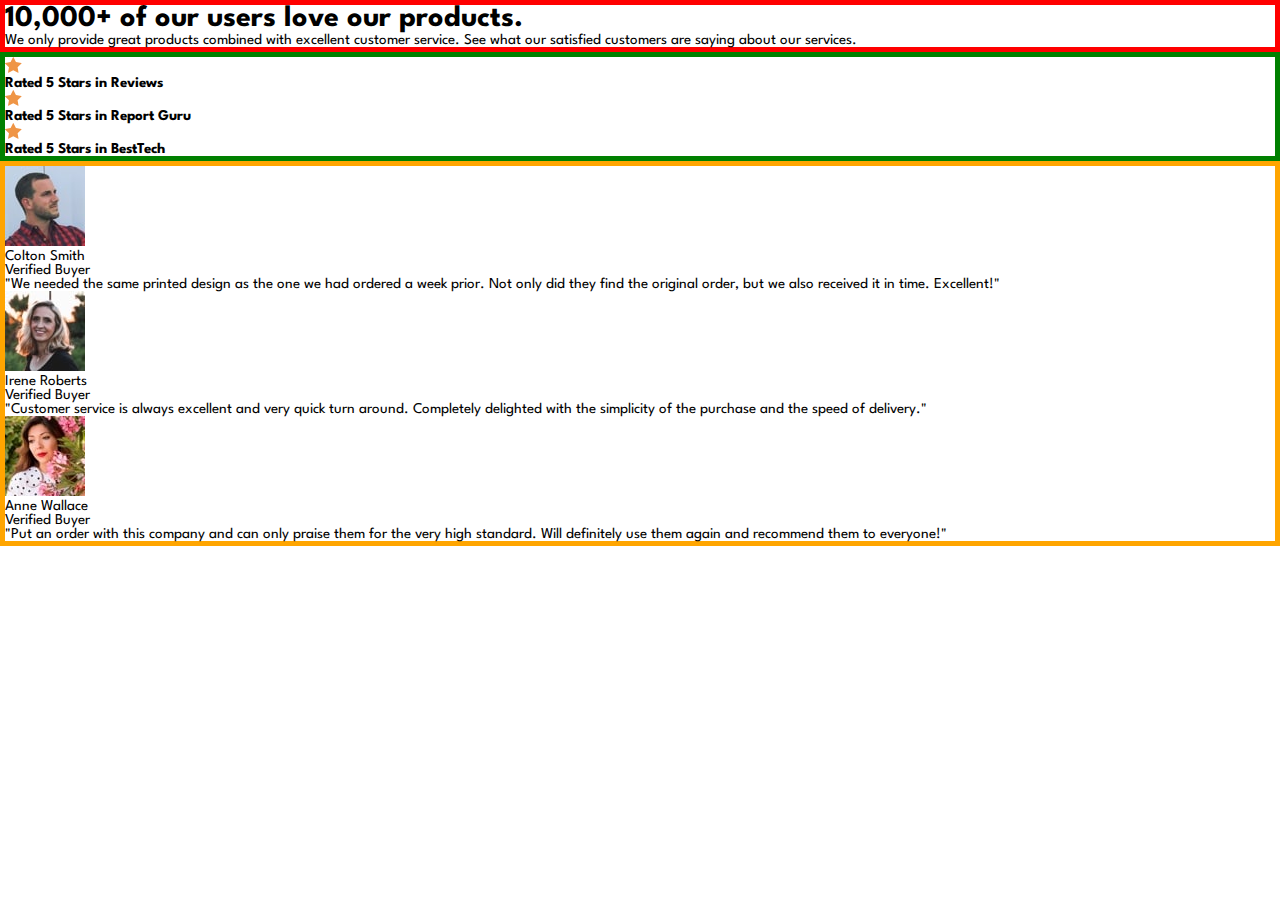
==== social-proof-section-master/index.html @ 17c6d466 "adicionando estrutura do html" ====
<!DOCTYPE html>
<html lang="en">
  <head>
    <meta charset="UTF-8"/>
    <meta name="viewport" content="width=device-width, initial-scale=1.0"/>
    <link rel="stylesheet" href="./styles.css">
    <link rel="preconnect" href="https://fonts.gstatic.com">
    <link href="https://fonts.googleapis.com/css2?family=Spartan:wght@400;500;700&display=swap" rel="stylesheet">
    <link rel="icon" type="image/png" sizes="32x32" href="./images/favicon-32x32.png"/>
    <title>Frontend Mentor | Social proof section</title>
  </head>
  <body>
   
   <section class="main-info">

    <h1>10,000+ of our users love our products.</h1>

    <p>
      We only provide great products combined with excellent customer service. See what our satisfied customers are saying
      about our services.</p>
   </section>

    <div class="reviews">

        <div class="review">  
         <img src="./images/icon-star.svg" alt="icon-star">
         <h4>Rated 5 Stars in Reviews</h4>
        </div>
        <div class="review"> 
         <img src="./images/icon-star.svg" alt="icon-star">
          <h4>Rated 5 Stars in Report Guru</h4>
        </div>
        <div class="review"> 
         <img src="./images/icon-star.svg" alt="icon-star">
          <h4>Rated 5 Stars in BestTech</h4>
        </div>
    </div>
   
    <div class="cards">
     
      <div class="card">
        <img src="./images/image-colton.jpg" alt="colton-image">
        <div class="identifier">
          <p>Colton Smith</p>
          <p>Verified Buyer</p>
        </div>
        <p>"We needed the same printed design as the one we had ordered a week prior. Not only did they find the original order,
          but we also received it in time. Excellent!"</p>
      </div>

      <div class="card">
        <img src="./images/image-irene.jpg" alt="irene-image">
        <div class="identifier">
          <p>Irene Roberts
          </p>
          <p>Verified Buyer</p>
        </div>
        <p>"Customer service is always excellent and very quick turn around. Completely delighted with the simplicity of the
          purchase and the speed of delivery."</p>
      </div>

      <div class="card">
        <img src="./images/image-anne.jpg" alt="anne-image">
        <div class="identifier">
          <p>Anne Wallace</p>
          <p>Verified Buyer</p>
        </div>
        <p>"Put an order with this company and can only praise them for the very high standard. Will definitely use them again
          and recommend them to everyone!"</p>

      </div>
    </div>
  </body>
</html></div></body></html>
---- social-proof-section-master/styles.css ----
* {
    margin: 0;
    padding: 0;
    box-sizing: border-box;
}

:root {
    --very-dark-magenta: hsl(300, 43%, 22%);
    --soft-pink: hsl(333, 80%, 67%);
    --dark-grayish-magenta: hsl(303, 10%, 53%);
    --light-grayish-magenta: hsl(300, 24%, 96%);
}

body {
    font-size: 15px;
    font-family: Spartan;
}

.main-info {
    border: 5px solid red;
}

.reviews {
    border: 5px solid green;
}

.cards {
    border: 5px solid orange;
}

.card {

}
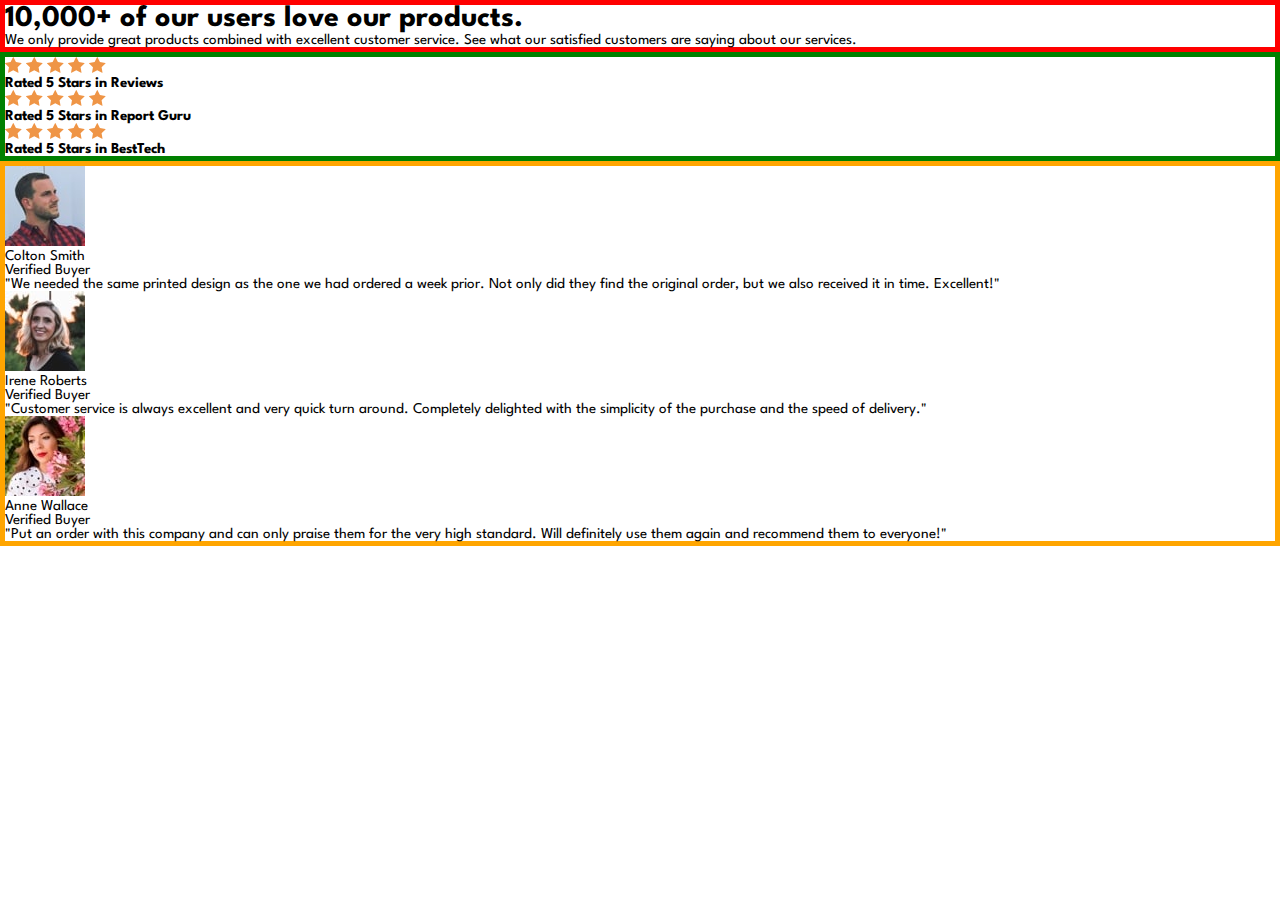
==== commit f7792280: "adicionando estrelas" ====
--- a/social-proof-section-master/index.html
+++ b/social-proof-section-master/index.html
@@ -24,13 +24,25 @@
 
         <div class="review">  
          <img src="./images/icon-star.svg" alt="icon-star">
+         <img src="./images/icon-star.svg" alt="icon-star">
+         <img src="./images/icon-star.svg" alt="icon-star">
+         <img src="./images/icon-star.svg" alt="icon-star">
+         <img src="./images/icon-star.svg" alt="icon-star">
          <h4>Rated 5 Stars in Reviews</h4>
         </div>
         <div class="review"> 
          <img src="./images/icon-star.svg" alt="icon-star">
+         <img src="./images/icon-star.svg" alt="icon-star">
+         <img src="./images/icon-star.svg" alt="icon-star">
+         <img src="./images/icon-star.svg" alt="icon-star">
+         <img src="./images/icon-star.svg" alt="icon-star">
           <h4>Rated 5 Stars in Report Guru</h4>
         </div>
         <div class="review"> 
+         <img src="./images/icon-star.svg" alt="icon-star">
+         <img src="./images/icon-star.svg" alt="icon-star">
+         <img src="./images/icon-star.svg" alt="icon-star">
+         <img src="./images/icon-star.svg" alt="icon-star">
          <img src="./images/icon-star.svg" alt="icon-star">
           <h4>Rated 5 Stars in BestTech</h4>
         </div>
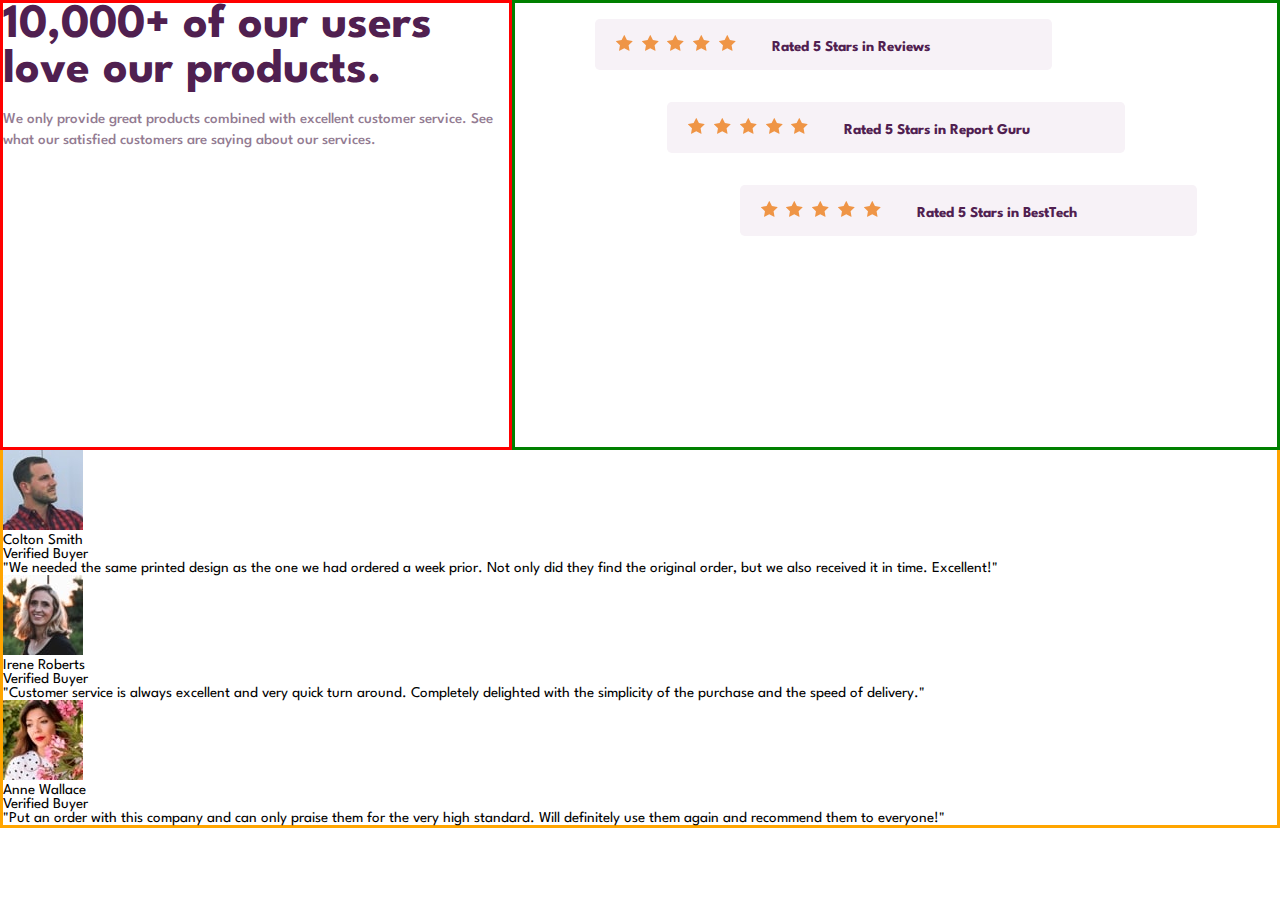
==== commit 5832dd62: "adicionando classes semanticas" ====
--- a/social-proof-section-master/index.html
+++ b/social-proof-section-master/index.html
@@ -53,31 +53,31 @@
       <div class="card">
         <img src="./images/image-colton.jpg" alt="colton-image">
         <div class="identifier">
-          <p>Colton Smith</p>
-          <p>Verified Buyer</p>
+          <p class="name_person">Colton Smith</p>
+          <p class="verificated">Verified Buyer</p>
         </div>
-        <p>"We needed the same printed design as the one we had ordered a week prior. Not only did they find the original order,
+        <p class="comment">"We needed the same printed design as the one we had ordered a week prior. Not only did they find the original order,
           but we also received it in time. Excellent!"</p>
       </div>
 
       <div class="card">
         <img src="./images/image-irene.jpg" alt="irene-image">
         <div class="identifier">
-          <p>Irene Roberts
+          <p class="name_person">Irene Roberts
           </p>
-          <p>Verified Buyer</p>
+          <p class="verificated">Verified Buyer</p>
         </div>
-        <p>"Customer service is always excellent and very quick turn around. Completely delighted with the simplicity of the
+        <p class="comment">"Customer service is always excellent and very quick turn around. Completely delighted with the simplicity of the
           purchase and the speed of delivery."</p>
       </div>
 
       <div class="card">
         <img src="./images/image-anne.jpg" alt="anne-image">
         <div class="identifier">
-          <p>Anne Wallace</p>
-          <p>Verified Buyer</p>
+          <p class="name_person">Anne Wallace</p>
+          <p class="verificated">Verified Buyer</p>
         </div>
-        <p>"Put an order with this company and can only praise them for the very high standard. Will definitely use them again
+        <p class="comment">"Put an order with this company and can only praise them for the very high standard. Will definitely use them again
           and recommend them to everyone!"</p>
 
       </div>
--- a/social-proof-section-master/styles.css
+++ b/social-proof-section-master/styles.css
@@ -17,15 +17,76 @@
 }
 
 .main-info {
-    border: 5px solid red;
+    background-color: white;
+    float:left;
+    border: 3px solid red;
+    width: 40%;
+    height: 50vh;
+}
+
+.main-info h1 {
+    color: var(--very-dark-magenta);
+    font-size: 3rem;
+    margin-bottom: 1rem;
+    font-weight: 700;
+}
+
+.main-info p {
+    color: var(--dark-grayish-magenta);
+    font-weight: 500;
+    line-height: 1.3rem;
 }
 
 .reviews {
-    border: 5px solid green;
+    display: flex;
+    align-items: center;
+    flex-direction: column;
+    background-color: white;
+    float:right;
+    width: 60%;
+    height: 50vh;
+    border: 3px solid green;
+}
+
+.reviews img {
+    margin-left: 0.3rem;
+}
+
+.review {
+    width: 60%;
+    display: block;
+    background-color: var(--light-grayish-magenta);
+    border-radius: 0.3rem;
+    margin-bottom: 2rem;
+    padding: 1rem;
+}
+
+.review:nth-child(1){
+    margin-top: 1rem;
+    margin-left: 5rem;
+    align-self: flex-start;
+}
+
+
+.review:nth-child(2){
+    align-self: center;
+}
+
+.review:nth-child(3){
+    margin-right: 5rem;
+    align-self: flex-end;
+}
+
+.review h4 {
+    margin-left: 2rem;
+    display: inline-block;
+    color: var(--very-dark-magenta);
+    font-weight: 700;
 }
 
 .cards {
-    border: 5px solid orange;
+    background-color: white;
+    border: 3px solid orange;
 }
 
 .card {
